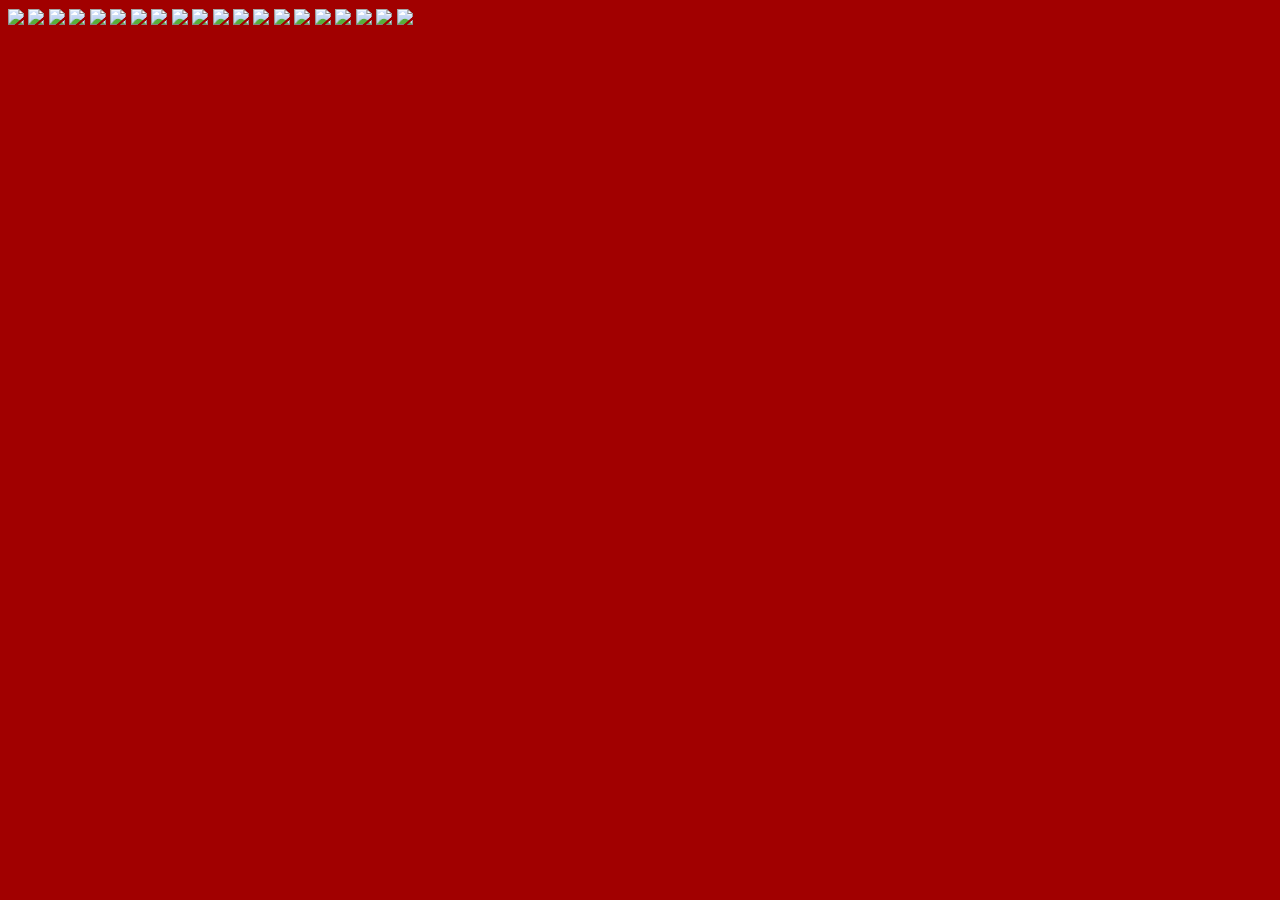
==== sus.html @ b7faec11 "Create sus.html" ====
<!DOCTYPE html>
<html>
	<head>
		<title>Sus</title>
    <link rel="stylesheet" href="style.css">
	</head>
	<body>
		<div class = "Images">
			<img src="sus.gif">
      <img src="sus1.gif">
      <img src="sus2.gif">
      <img src="sus3.gif">
      <img src="sus4.gif">
      <img src="sus5.gif">
      <img src="sus6.gif">
      <img src="sus7.gif">
      <img src="sus8.gif">
      <img src="sus9.gif">
      <img src="sus10.gif">
      <img src="sus11.gif">
      <img src="sus12.gif">
      <img src="sus13.gif">
      <img src="sus14.gif">
      <img src="sus15.gif">
      <img src="sus16.gif">
      <img src="sus17.gif">
      <img src="sus18.gif">
      <img src="sus19.gif">
		</div>

	</body>
</html>
---- style.css ----
body {
  background-color: #a10000;
  font: 100%/1.5 sans-serif;
  max-width: 33em;
}
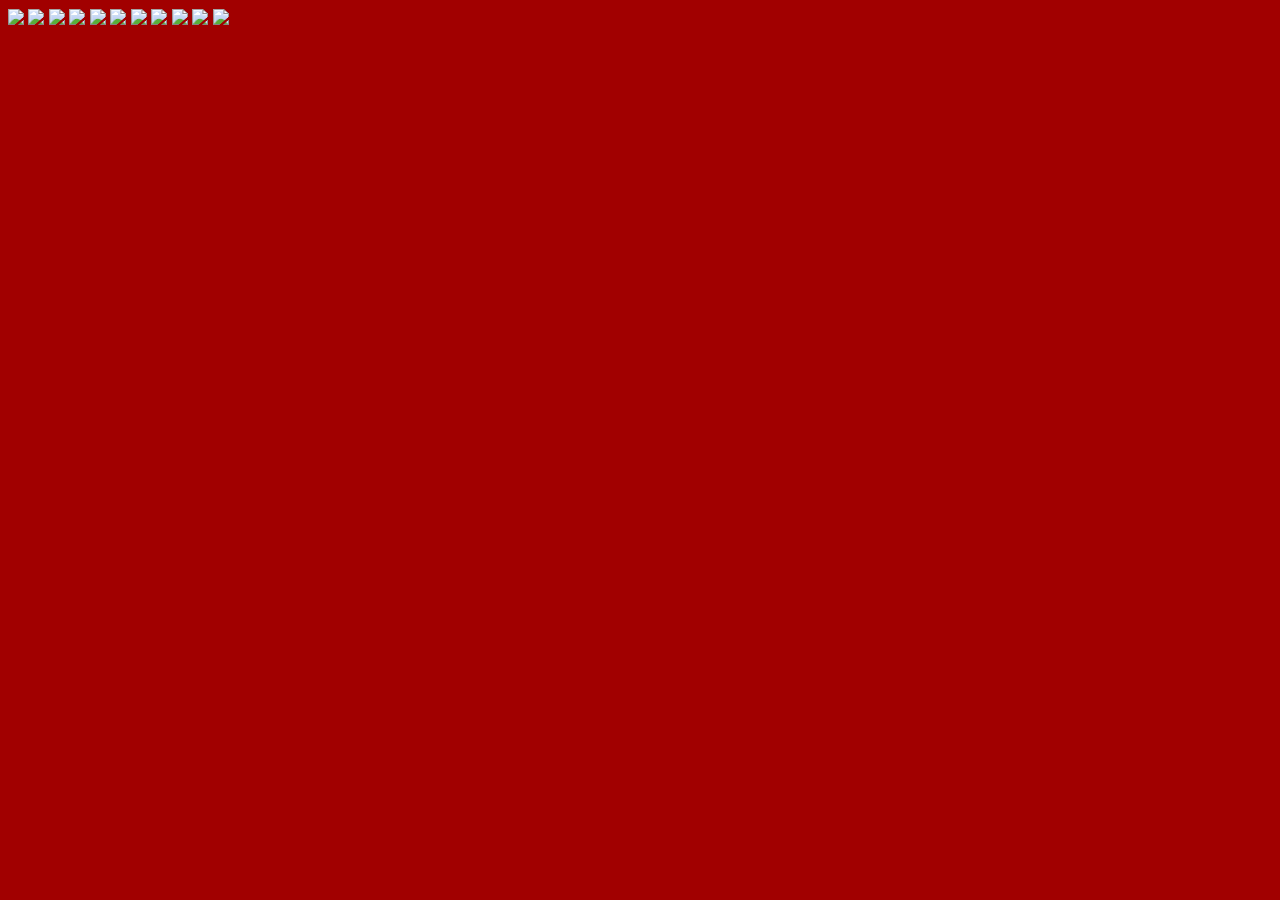
==== commit f476ecb1: "Update sus.html" ====
--- a/sus.html
+++ b/sus.html
@@ -2,7 +2,7 @@
 <html>
 	<head>
 		<title>Sus</title>
-    <link rel="stylesheet" href="style.css">
+   		<link rel="stylesheet" href="style.css">
 	</head>
 	<body>
 		<div class = "Images">
@@ -17,15 +17,6 @@
       <img src="sus8.gif">
       <img src="sus9.gif">
       <img src="sus10.gif">
-      <img src="sus11.gif">
-      <img src="sus12.gif">
-      <img src="sus13.gif">
-      <img src="sus14.gif">
-      <img src="sus15.gif">
-      <img src="sus16.gif">
-      <img src="sus17.gif">
-      <img src="sus18.gif">
-      <img src="sus19.gif">
 		</div>
 
 	</body>
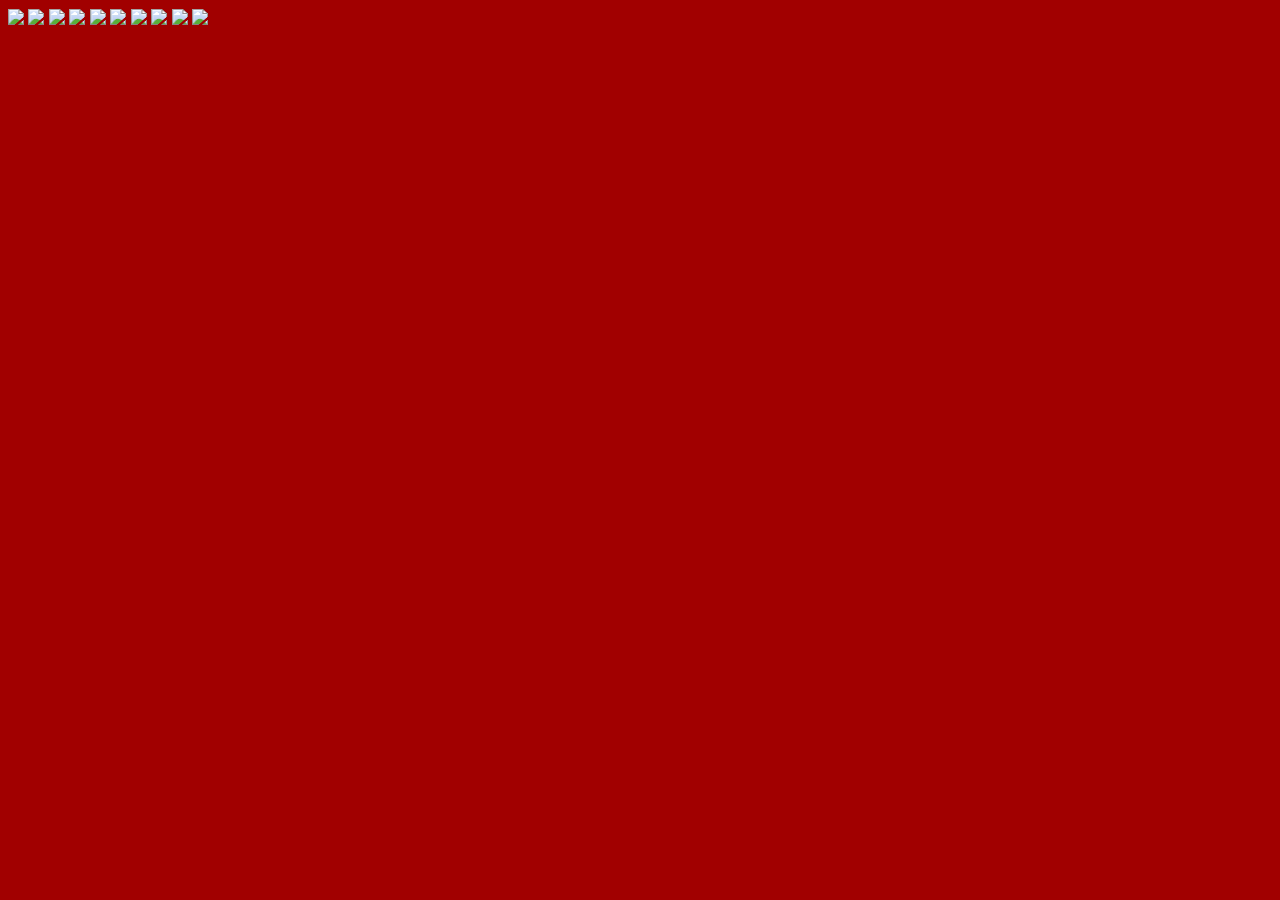
==== commit 8bbf9b3c: "Update sus.html" ====
--- a/sus.html
+++ b/sus.html
@@ -13,7 +13,6 @@
       <img src="sus4.gif">
       <img src="sus5.gif">
       <img src="sus6.gif">
-      <img src="sus7.gif">
       <img src="sus8.gif">
       <img src="sus9.gif">
       <img src="sus10.gif">
